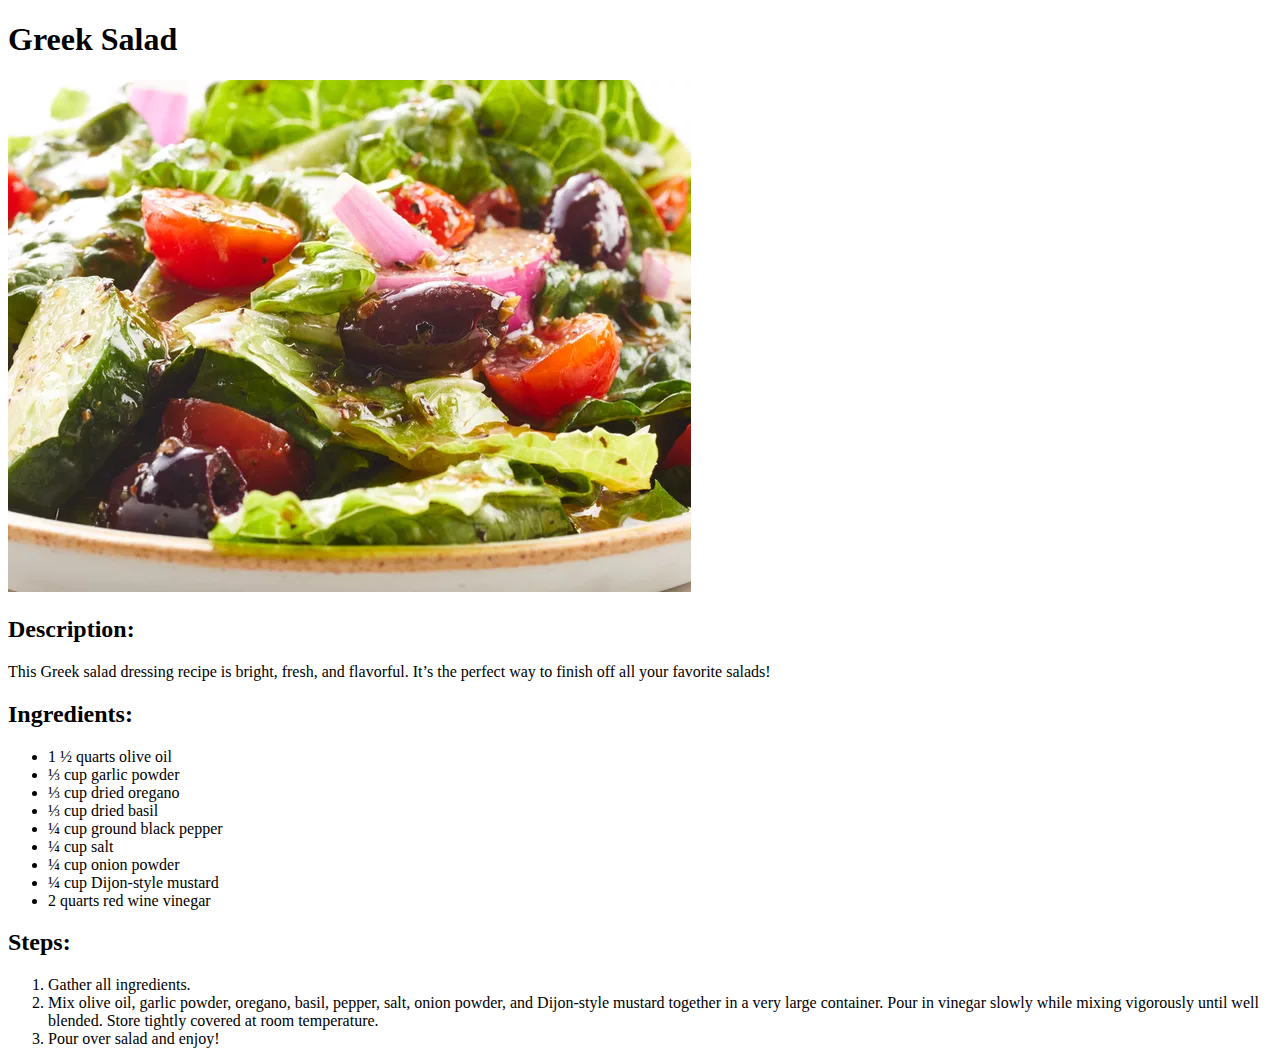
==== recipes/greek-salad.html @ 9a46bb99 "Add recipes" ====
<!DOCTYPE html>
<html lang="en">
    <head>
        <meta charset="utf-8">
        <title>Greek Salad</title>
    </head>
    <body>
        <h1>Greek Salad</h1>
        <p><img src="../images/greek-salad.jpg" alt="greek salad"></p>
        <h2>Description: </h2>
        <p>This Greek salad dressing recipe is bright, fresh, and flavorful. It’s the perfect way to finish off all your favorite salads!</p>
        <h2>Ingredients: </h2>
        <ul>
            <li>1 ½ quarts olive oil</li>
            <li>⅓ cup garlic powder</li>
            <li>⅓ cup dried oregano</li>
            <li>⅓ cup dried basil</li>
            <li>¼ cup ground black pepper</li>
            <li>¼ cup salt</li>
            <li>¼ cup onion powder</li>
            <li>¼ cup Dijon-style mustard</li>
            <li>2 quarts red wine vinegar</li>
        </ul>
        <h2>Steps: </h2>
        <ol>
            <li>Gather all ingredients.</li>
            <li>Mix olive oil, garlic powder, oregano, basil, pepper, salt, onion powder, and Dijon-style mustard together in a very large container. Pour in vinegar slowly while mixing vigorously until well blended. Store tightly covered at room temperature.</li>
            <li>Pour over salad and enjoy!</li>
        </ol>
    </body>
</html>
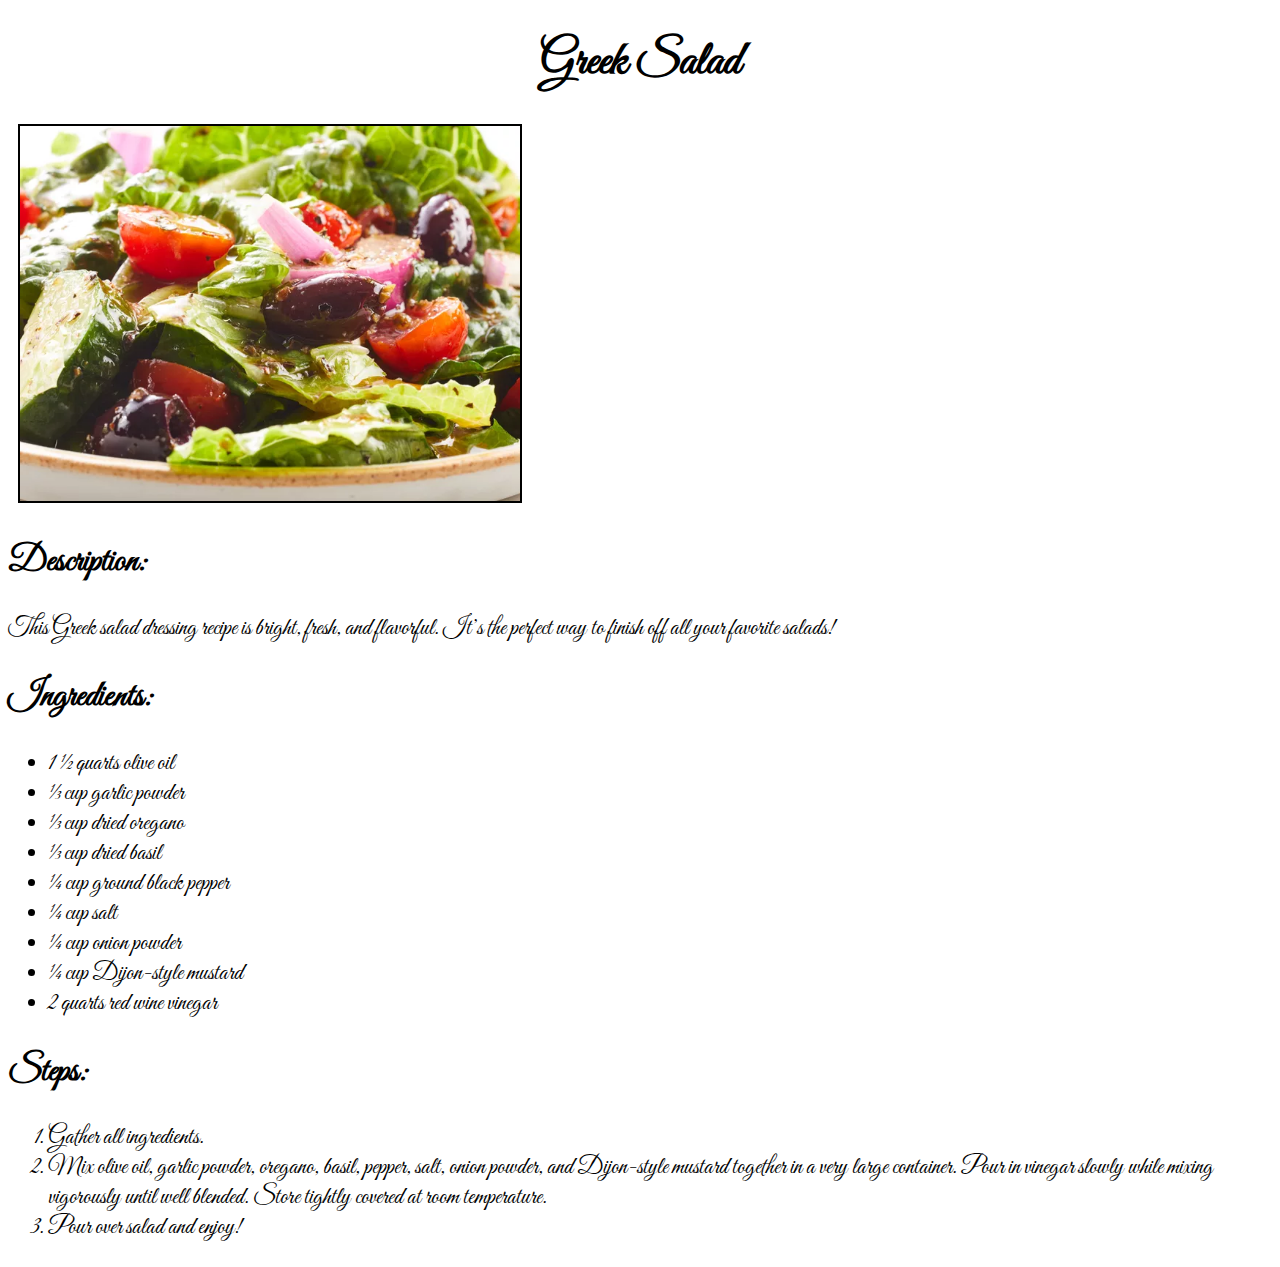
==== commit 3a7808b9: "Add stylesheet" ====
--- a/recipes/greek-salad.html
+++ b/recipes/greek-salad.html
@@ -3,14 +3,16 @@
     <head>
         <meta charset="utf-8">
         <title>Greek Salad</title>
+        <link rel="stylesheet" href="../styles.css">
+        <link href="https://fonts.googleapis.com/css2?family=Great+Vibes&display=swap" rel="stylesheet">
     </head>
     <body>
-        <h1>Greek Salad</h1>
+        <h1 class="title">Greek Salad</h1>
         <p><img src="../images/greek-salad.jpg" alt="greek salad"></p>
-        <h2>Description: </h2>
-        <p>This Greek salad dressing recipe is bright, fresh, and flavorful. It’s the perfect way to finish off all your favorite salads!</p>
-        <h2>Ingredients: </h2>
-        <ul>
+        <h2 class="subtitle">Description: </h2>
+        <p class="context">This Greek salad dressing recipe is bright, fresh, and flavorful. It’s the perfect way to finish off all your favorite salads!</p>
+        <h2 class="subtitle">Ingredients: </h2>
+        <ul class="context">
             <li>1 ½ quarts olive oil</li>
             <li>⅓ cup garlic powder</li>
             <li>⅓ cup dried oregano</li>
@@ -21,8 +23,8 @@
             <li>¼ cup Dijon-style mustard</li>
             <li>2 quarts red wine vinegar</li>
         </ul>
-        <h2>Steps: </h2>
-        <ol>
+        <h2 class="subtitle">Steps: </h2>
+        <ol class="context">
             <li>Gather all ingredients.</li>
             <li>Mix olive oil, garlic powder, oregano, basil, pepper, salt, onion powder, and Dijon-style mustard together in a very large container. Pour in vinegar slowly while mixing vigorously until well blended. Store tightly covered at room temperature.</li>
             <li>Pour over salad and enjoy!</li>
--- a/styles.css
+++ b/styles.css
@@ -0,0 +1,24 @@
+.title{
+    text-align: center;
+    font-size: 48px;
+}
+body{
+    font-family: 'Great Vibes', cursive;
+}
+.main-list{
+    font-size: 24px;
+    margin: 12px;
+}
+ .subtitle{
+    font-size: 36px;
+ }
+ .context{
+    font-size: 24px;
+    color: black;
+ }
+ img{
+    width: 500px;
+    height: auto;
+    border: 2px solid black;
+    margin-left: 10px;
+ }